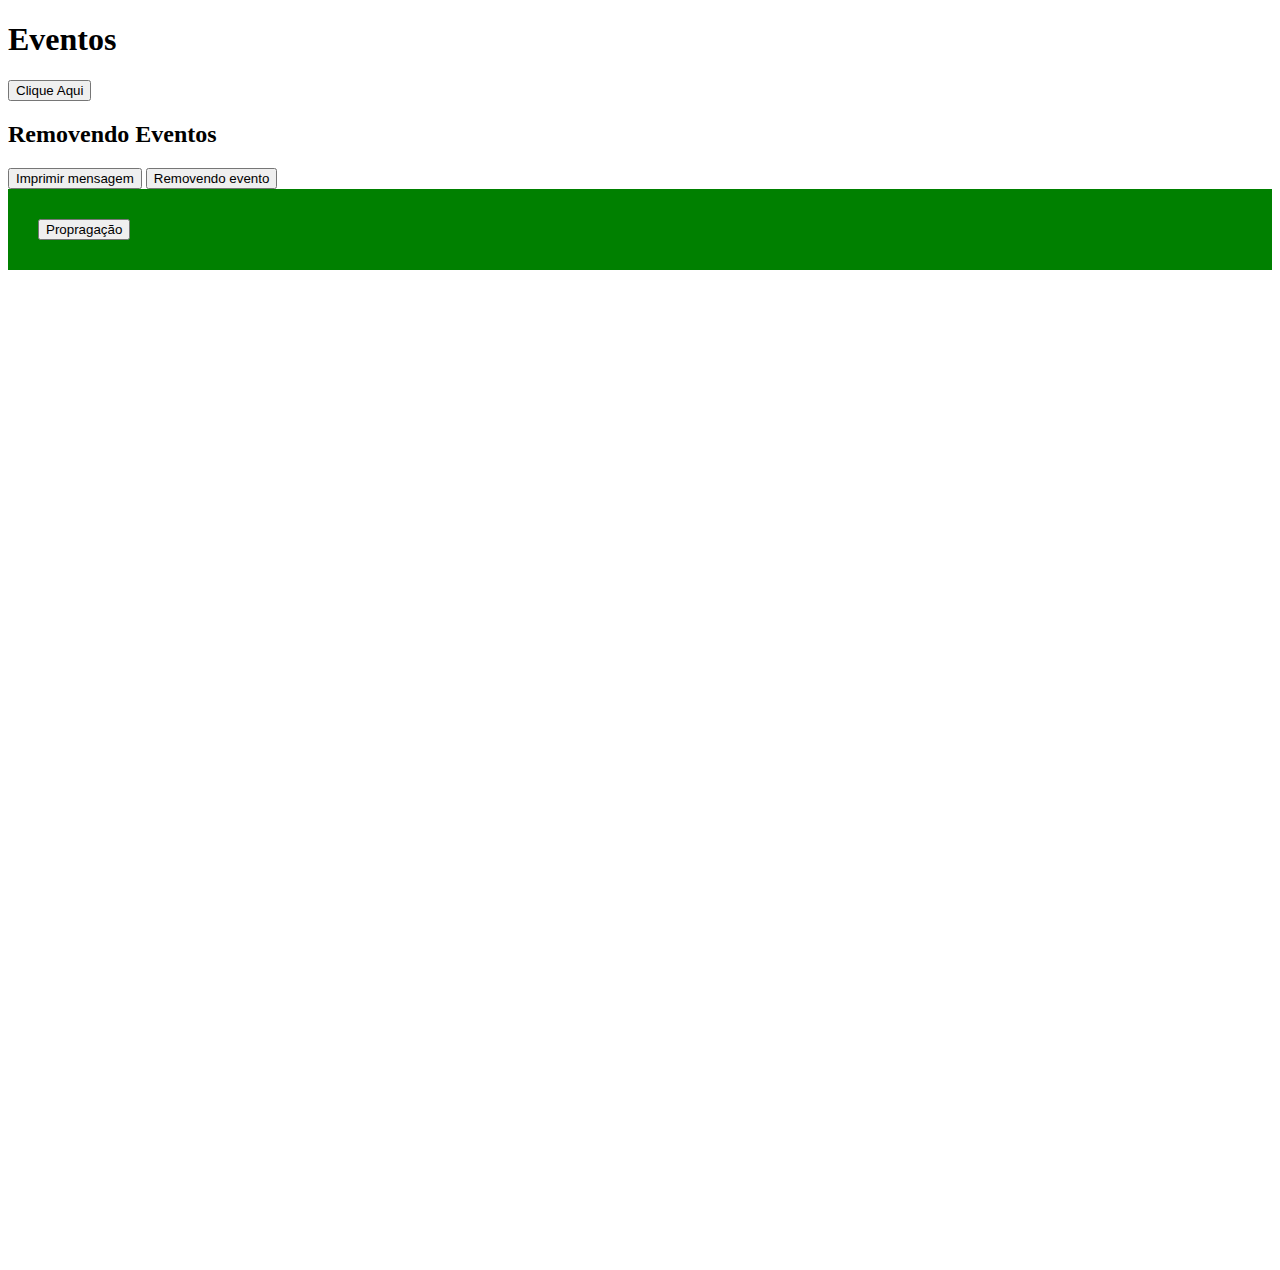
==== 10.EVENTOS/index.html @ b537e185 "aula evento ok" ====
<!DOCTYPE html>
<html lang="pt-Br">
<head>
    <meta charset="UTF-8">
    <meta name="viewport" content="width=device-width, initial-scale=1.0">
    <link rel="stylesheet" href="css/style.css">
    <script src="js/script.js" defer></script>
    <title>Eventos</title>
</head>
<body>
    <h1 id="myTitle">Eventos</h1>
    <button id="my-button">Clique Aqui</button>

    <h2>Removendo Eventos</h2>
    <button id="btn">Imprimir mensagem</button>
    <button id="other-btn">Removendo evento</button>

    <div id="btn-container">
        <button id="div-btn">Propragação</button>
    </div>
</body>
</html>
---- 10.EVENTOS/css/style.css ----
body {
    margin-bottom: 1000px;
}

#btn-container {
    padding: 30px;
    background-color: green;
}
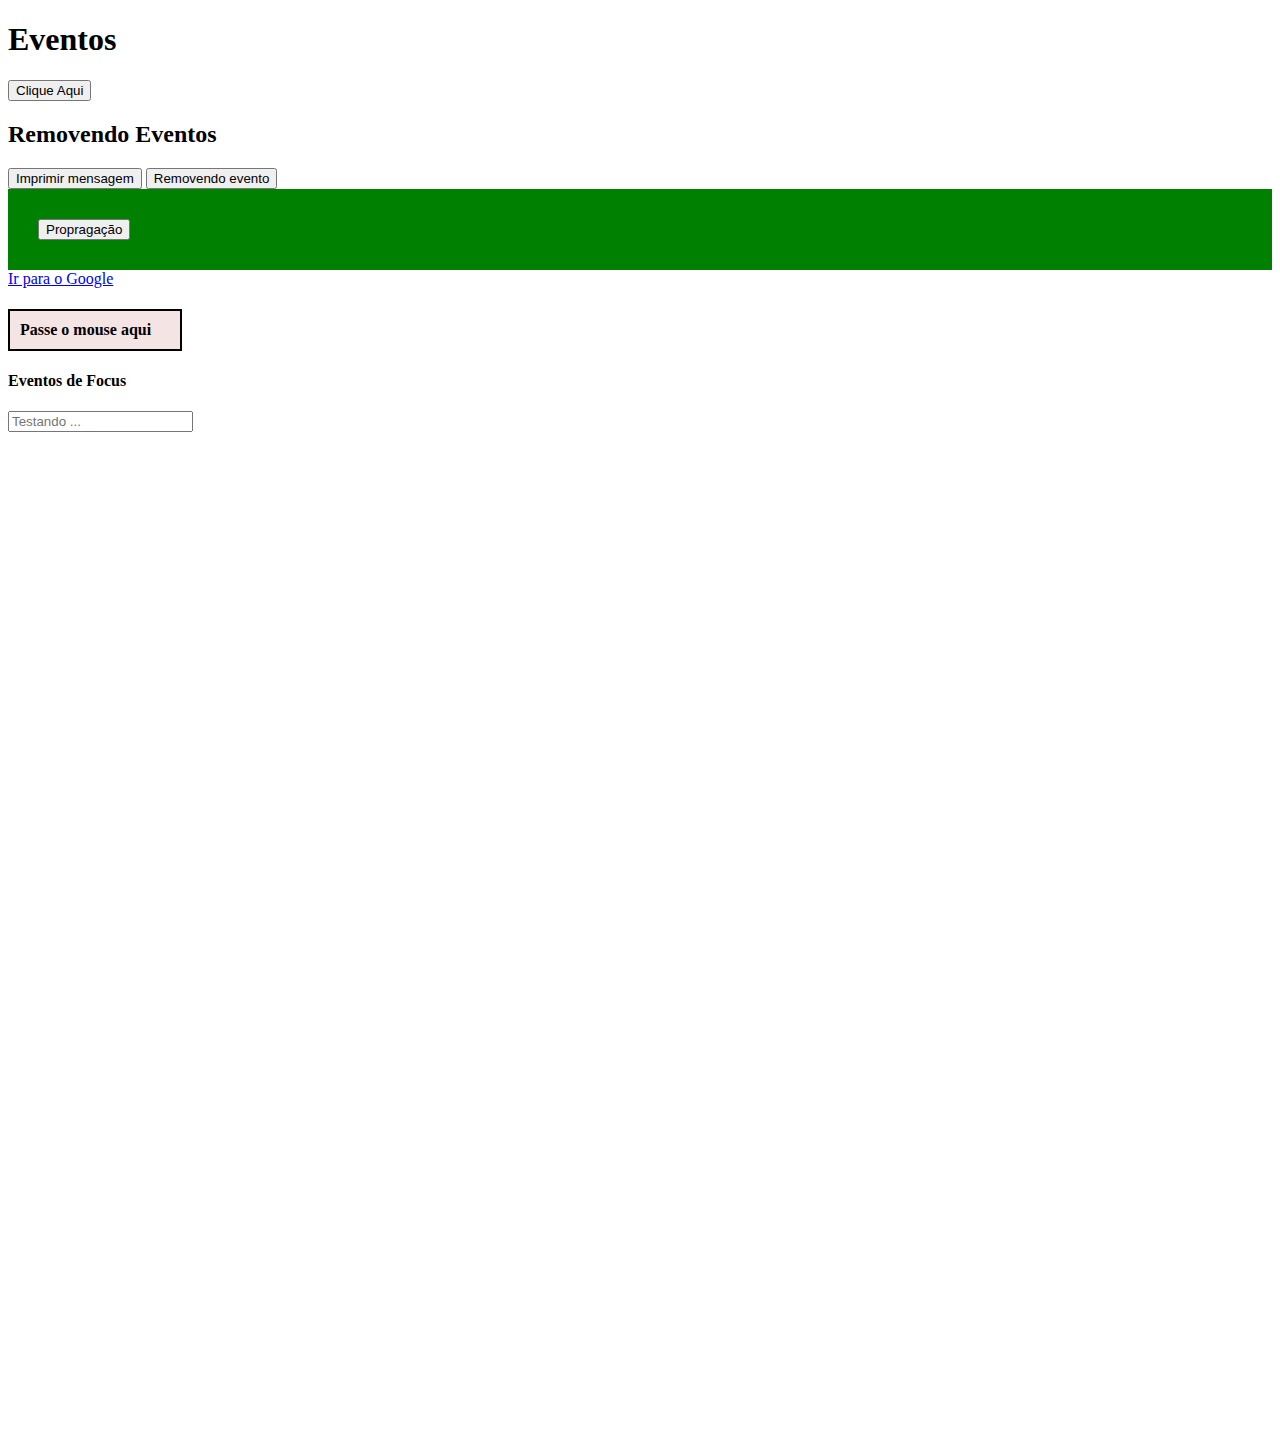
==== commit eefbc8de: "Aula parte 2 ok" ====
--- a/10.EVENTOS/index.html
+++ b/10.EVENTOS/index.html
@@ -18,5 +18,11 @@
     <div id="btn-container">
         <button id="div-btn">Propragação</button>
     </div>
+    <a href="https://www.google.com.br">Ir para o Google</a>
+
+    <h4 id="testeMouse">Passe o mouse aqui</h4>
+
+    <h4>Eventos de Focus</h4>
+    <input type="text" id="my-input" placeholder="Testando ...">
 </body>
 </html>--- a/10.EVENTOS/css/style.css
+++ b/10.EVENTOS/css/style.css
@@ -5,4 +5,11 @@
 #btn-container {
     padding: 30px;
     background-color: green;
+}
+
+#testeMouse {
+    border: 2px solid black;
+    padding: 10px;
+    width: 150px;
+    background-color: rgb(245, 228, 228);
 }